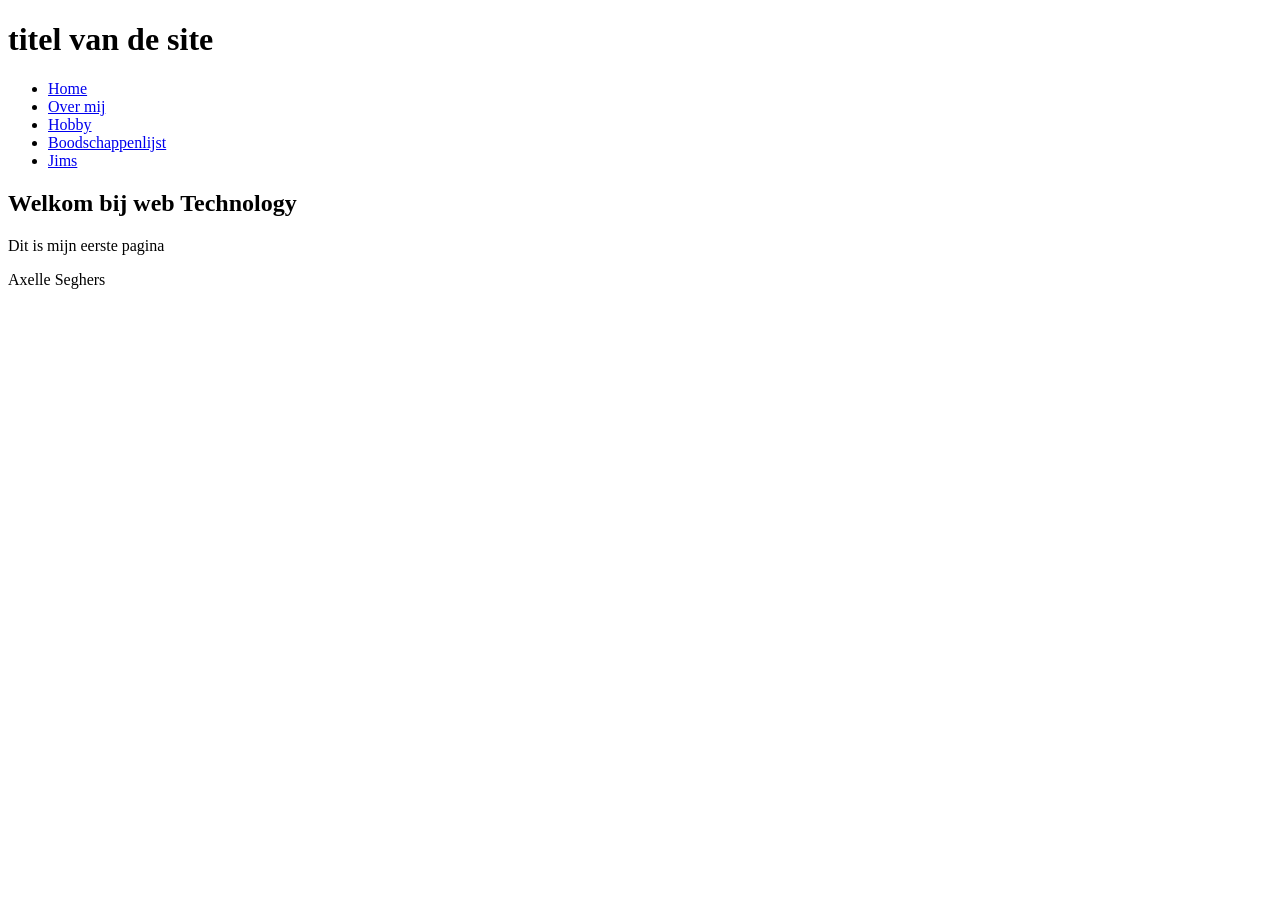
==== Labo_01 copy/Index.html @ 3eadd978 "kopieen en linken van css" ====
<!DOCTYPE html>
<html lang="en">
<head>
    <meta charset="UTF-8">
    <meta name="viewport" content="width=device-width, initial-scale=1.0">
     <link rel="stylesheet" href="css/stijl.css">
    <title>Mijn eerste pagina</title>
</head>
<body>
    <header>
        <h1>titel van de site</h1>
        <nav>
            <ul>
                <li><a href = "index.html">Home</a></li>
                <li><a href = "Over-mij.html">Over mij</a></li>
                <li><a href = "Hobby.html">Hobby</a></li>
                <li><a href = "Boodschappenlijst.html">Boodschappenlijst</a></li>
                <li><a href = "https://www.jims.be/nl/meer-voor-minder?gad_source=1&gad_campaignid=21644997484&gbraid=0AAAAACw6AZXss9E9YN7Ri8sL48O4b6p5v&gclid=Cj0KCQjwlNPVBhCMARIsAPZ5RqhbOzl7s6rRGFElLsTZWoZAWKUm0b1yCaBAw9wY-LL_jHIlu6UynAQaAlzNEALw_wcB">Jims</a></li>
            </ul>
        </nav>
    </header>
    <h2>Welkom bij web Technology</h2>
    <p>Dit is mijn eerste pagina</p>
     <footer>
        Axelle Seghers
    </footer>
</body>
</html>
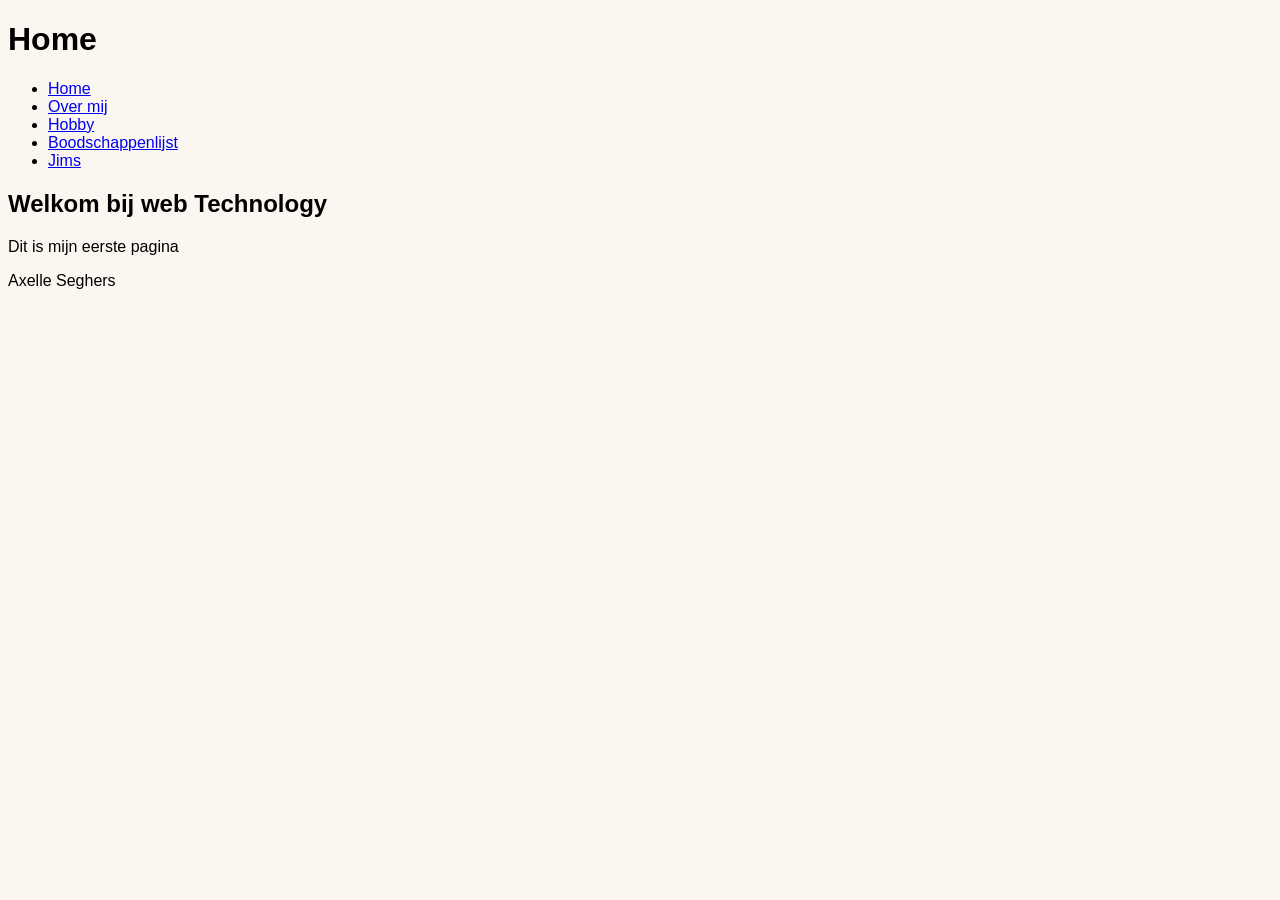
==== commit ef6c645e: "titels veranderne" ====
--- a/Labo_01 copy/Index.html
+++ b/Labo_01 copy/Index.html
@@ -8,7 +8,7 @@
 </head>
 <body>
     <header>
-        <h1>titel van de site</h1>
+        <h1>Home</h1>
         <nav>
             <ul>
                 <li><a href = "index.html">Home</a></li>
--- a/Labo_01 copy/css/stijl.css
+++ b/Labo_01 copy/css/stijl.css
@@ -0,0 +1,16 @@
+:root{
+    --color-papier:#fbf7f0 ;
+    --color-inkt: #2b2b2b;
+    --color-gedempt:#6b6b6b;
+    --color-accent: #fba383;
+    --color-zebra: #f1e9dc;
+    --fontsize-tekst : 1rem;
+    --fontfamily-ver: Verdana, Geneva, Tahoma, sans-serif;
+
+}
+body {
+ background-color: var(--color-papier);
+ font-family: var(--fontfamily-ver);
+ 
+}
+
